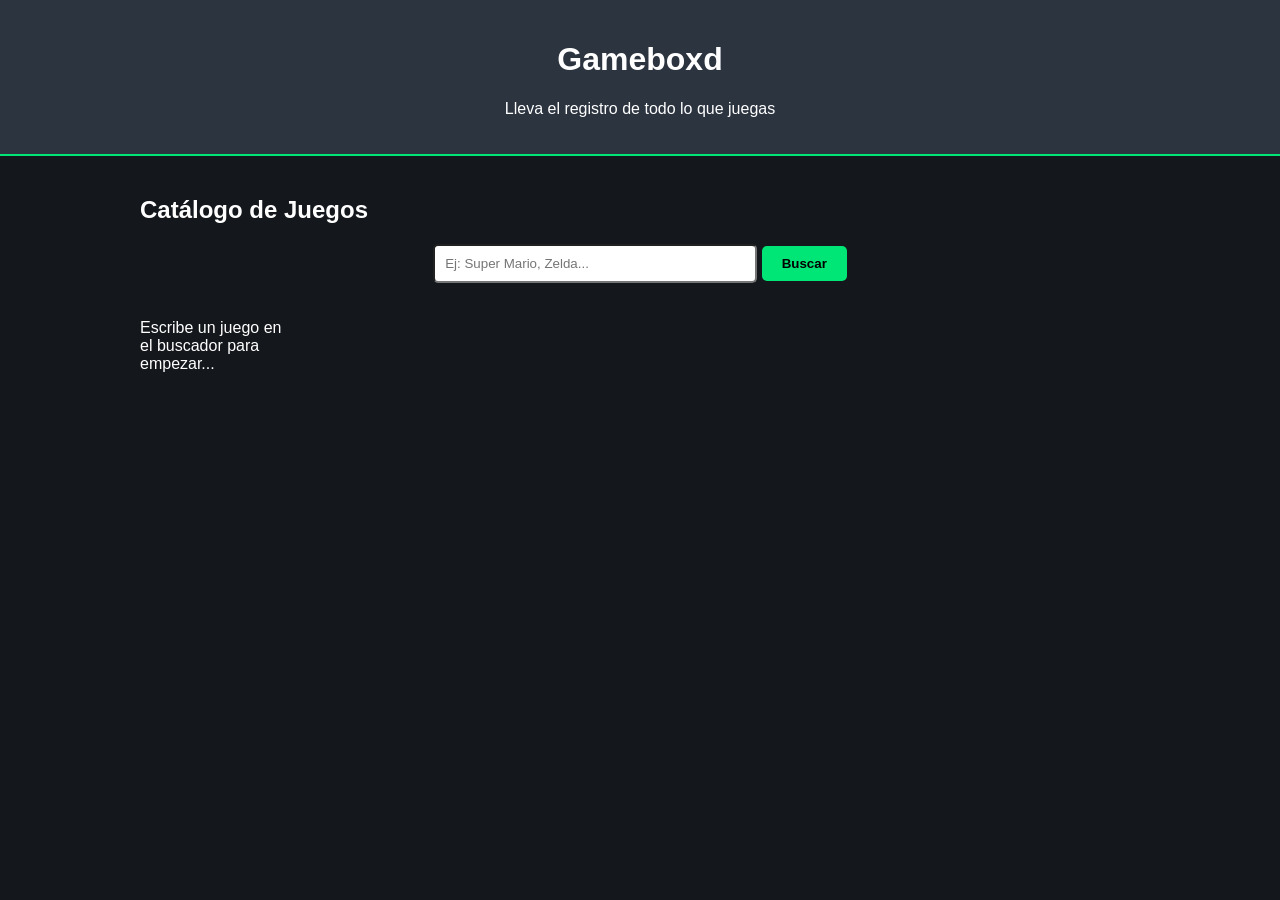
==== gameboxd-frontend/index.html @ c02bb2db "cambios de carpeta y usuario registro" ====
<!DOCTYPE html>
<html lang="es">
<head>
    <meta charset="UTF-8">
    <meta name="viewport" content="width=device-width, initial-scale=1.0">
    <title>Gameboxd - Inicio</title>
    <link rel="stylesheet" href="style.css">
</head>
<body>
    <header>
        <h1>Gameboxd</h1>
        <p>Lleva el registro de todo lo que juegas</p>
    </header>

    <main>
        <h2>Catálogo de Juegos</h2>
        
        <div style="text-align: center; margin-bottom: 20px;">
            <input type="text" id="input-busqueda" placeholder="Ej: Super Mario, Zelda..." style="padding: 10px; width: 300px; border-radius: 5px;">
            <button onclick="buscarEnRAWG()" style="padding: 10px 20px; cursor: pointer; background-color: #00e676; border: none; border-radius: 5px; font-weight: bold;">Buscar</button>
        </div>

        <div id="contenedor-juegos" class="grid-juegos">
            <p>Escribe un juego en el buscador para empezar...</p>
        </div>
    </main>

    <script src="app.js"></script>
</body>
</html>
---- gameboxd-frontend/style.css ----
body {
    font-family: Arial, sans-serif;
    background-color: #14181c; 
    color: white;
    margin: 0;
    padding: 0;
}

header {
    background-color: #2c3440;
    padding: 20px;
    text-align: center;
    border-bottom: 2px solid #00e676; 
}

main {
    max-width: 1000px;
    margin: 40px auto;
    padding: 0 20px;
}

.grid-juegos {
    display: grid;
    grid-template-columns: repeat(auto-fill, minmax(150px, 1fr));
    gap: 20px;
    margin-top: 20px;
}

.tarjeta-juego {
    background-color: #2c3440;
    border-radius: 8px;
    padding: 10px;
    text-align: center;
    transition: transform 0.2s;
}

.tarjeta-juego:hover {
    transform: scale(1.05);
    cursor: pointer;
}

.tarjeta-juego img {
    width: 100%;
    border-radius: 4px;
    box-shadow: 0 4px 8px rgba(0,0,0,0.3);
}

.tarjeta-juego h3 {
    font-size: 16px;
    margin: 10px 0 5px 0;
}

.tarjeta-juego p {
    font-size: 12px;
    color: #9ab;
    margin: 2px 0;
}

.btn-add {
    background-color: #00e676;
    border: none;
    padding: 5px 10px;
    border-radius: 4px;
    cursor: pointer;
    font-weight: bold;
    margin-top: 5px;
    color: #14181c;
}

.btn-add:hover { 
    background-color: #00c853; 
}

/* --- ESTILOS PARA FORMULARIOS (Registro / Login) --- */
.contenedor-centrado {
    display: flex;
    justify-content: center;
    align-items: center;
    min-height: 70vh;
}

.caja-formulario {
    background-color: #2c3440;
    padding: 30px 40px;
    border-radius: 8px;
    width: 100%;
    max-width: 400px;
    box-shadow: 0 4px 15px rgba(0,0,0,0.5);
    text-align: center;
}

.caja-formulario h2 { margin-top: 0; }
.caja-formulario p { color: #9ab; font-size: 14px; margin-bottom: 20px; }

.grupo-input {
    text-align: left;
    margin-bottom: 15px;
}

.grupo-input label {
    display: block;
    margin-bottom: 5px;
    font-size: 14px;
    font-weight: bold;
    color: #fff;
}

.grupo-input input {
    width: 100%;
    padding: 10px;
    border: 1px solid #455a64;
    border-radius: 4px;
    background-color: #14181c;
    color: white;
    box-sizing: border-box;
}

.grupo-input input:focus {
    outline: none;
    border-color: #00e676;
}

.btn-principal {
    width: 100%;
    background-color: #00e676;
    color: #14181c;
    border: none;
    padding: 12px;
    border-radius: 4px;
    font-size: 16px;
    font-weight: bold;
    cursor: pointer;
    margin-top: 10px;
    transition: background-color 0.2s;
}

.btn-principal:hover { background-color: #00c853; }

.enlace-pie { margin-top: 20px; }
.enlace-pie a { color: #00e676; text-decoration: none; font-weight: bold; }
.enlace-pie a:hover { text-decoration: underline; }
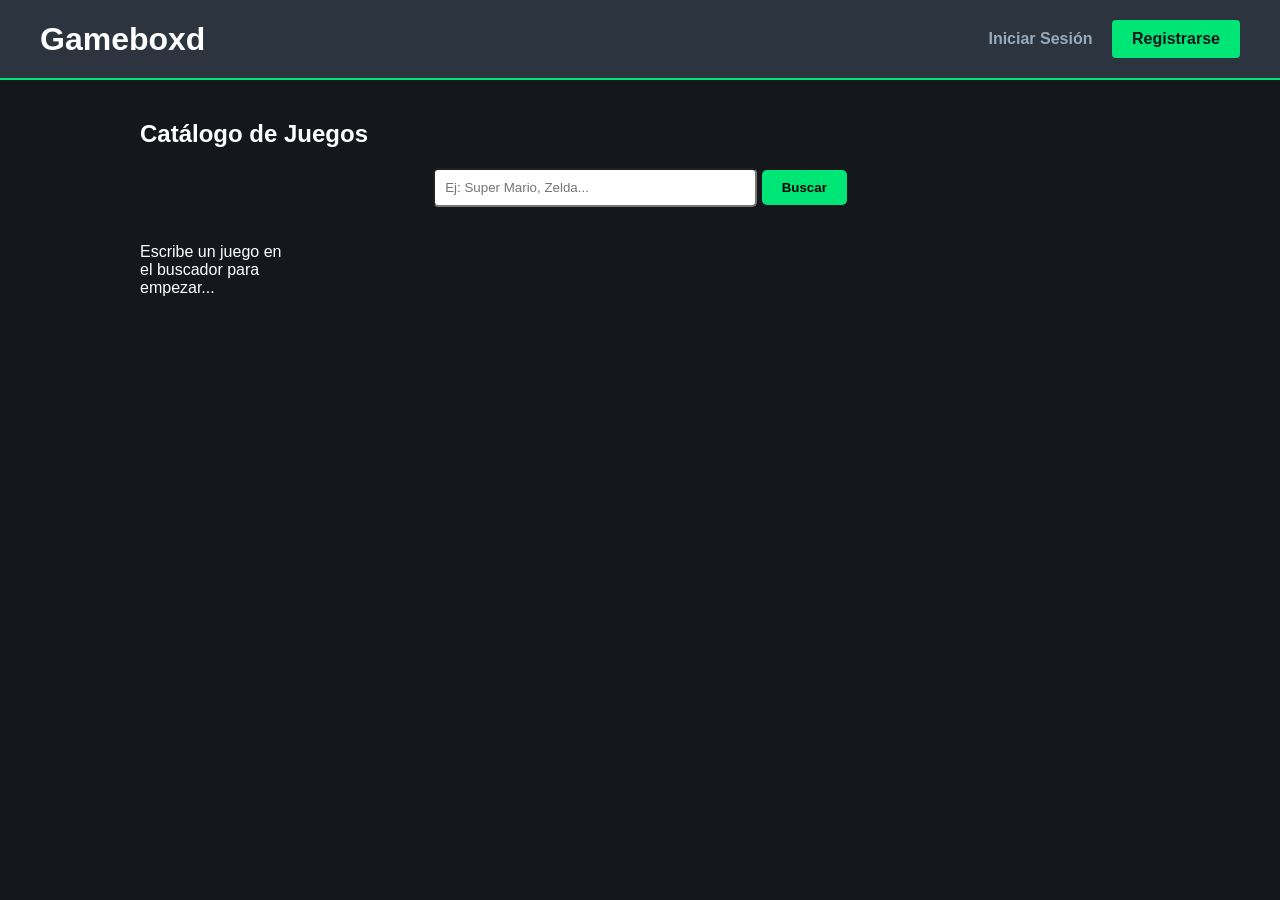
==== commit 336f12eb: "login" ====
--- a/gameboxd-frontend/index.html
+++ b/gameboxd-frontend/index.html
@@ -7,9 +7,13 @@
     <link rel="stylesheet" href="style.css">
 </head>
 <body>
-    <header>
-        <h1>Gameboxd</h1>
-        <p>Lleva el registro de todo lo que juegas</p>
+    <header style="display: flex; justify-content: space-between; align-items: center; padding: 20px 40px;">
+        <h1 style="margin: 0;"><a href="index.html" style="color: white; text-decoration: none;">Gameboxd</a></h1>
+        
+        <div id="zona-usuario">
+            <a href="login.html" style="color: #9ab; margin-right: 15px; text-decoration: none; font-weight: bold;">Iniciar Sesión</a>
+            <a href="registro.html" class="btn-principal" style="text-decoration: none; padding: 10px 20px; display: inline-block; width: auto; margin-top: 0;">Registrarse</a>
+        </div>
     </header>
 
     <main>
